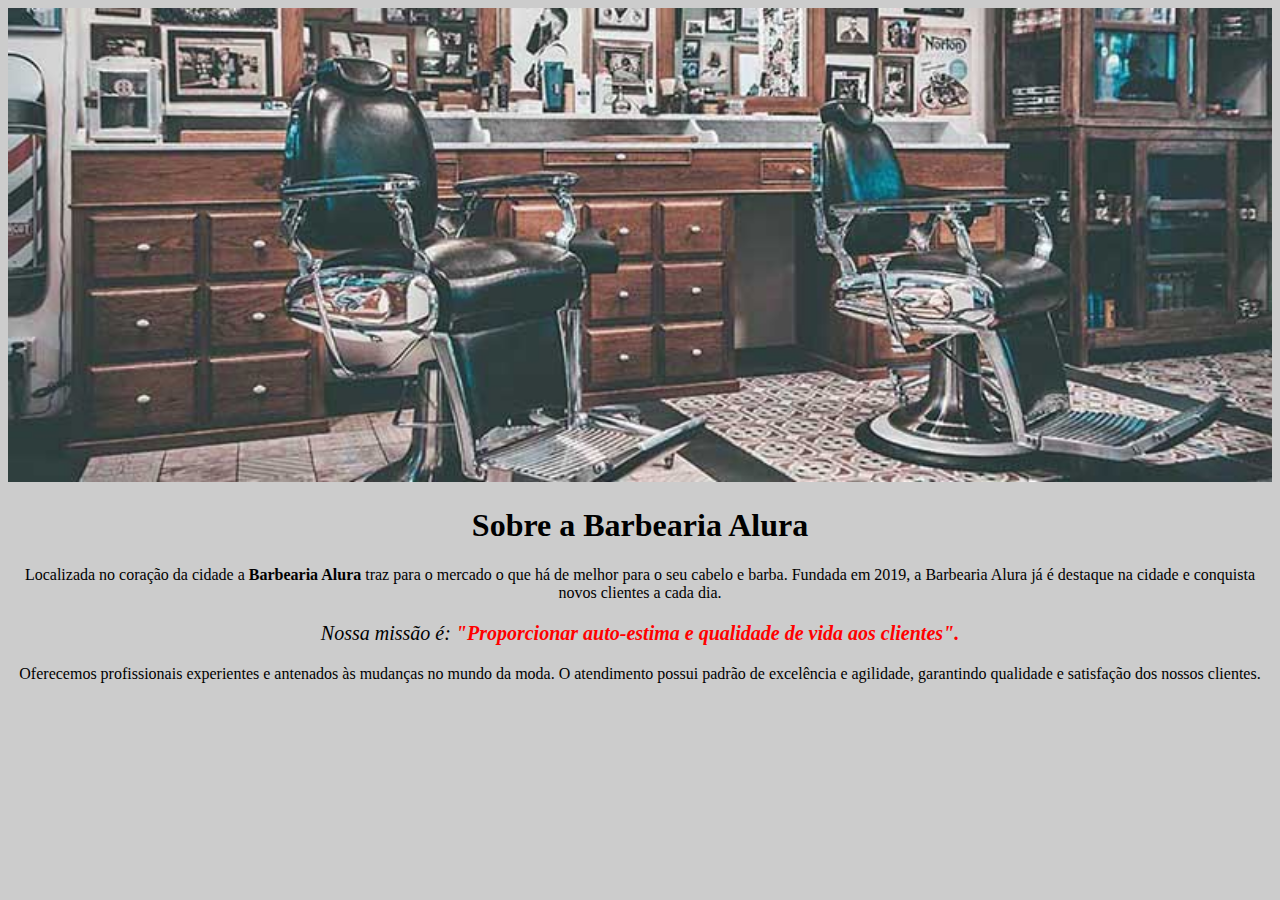
==== barbearia.html @ 306347ac "Add files via upload" ====
<!DOCTYPE html>

<html lang="pt-br">
<head>
        <meta charset="UTF-8">
        <title>barbearia alura</title>
        <link rel="stylesheet" href="style.css">

</head>

<body>
      <img id="imagem" src="banner.jpg">

        <h1>Sobre a Barbearia Alura</h1>

        <p>Localizada no coração da cidade a <strong>Barbearia Alura</strong> traz para o mercado o que há de melhor para o seu cabelo e barba. Fundada em 2019, a Barbearia Alura já é destaque na cidade e conquista novos clientes a cada dia.</p>

        <p id="tk"> <em>Nossa missão é:<strong> "Proporcionar auto-estima e qualidade de vida aos clientes".</strong></em></p>

        <p>Oferecemos profissionais experientes e antenados às mudanças no mundo da moda. O atendimento possui padrão de excelência e agilidade, garantindo qualidade e satisfação dos nossos clientes.</p>
</body>
        
</html>
---- style.css ----
p {
                text-align: center;

             }   
    
            body {
               background: #CCCCCC;
            }

           em strong {
               color: #FF0000;
            }

            h1 {
               text-align: center;

            }

            #tk {
              font-size: 20px;
            }

            #imagem {
               width: 100%;
            }
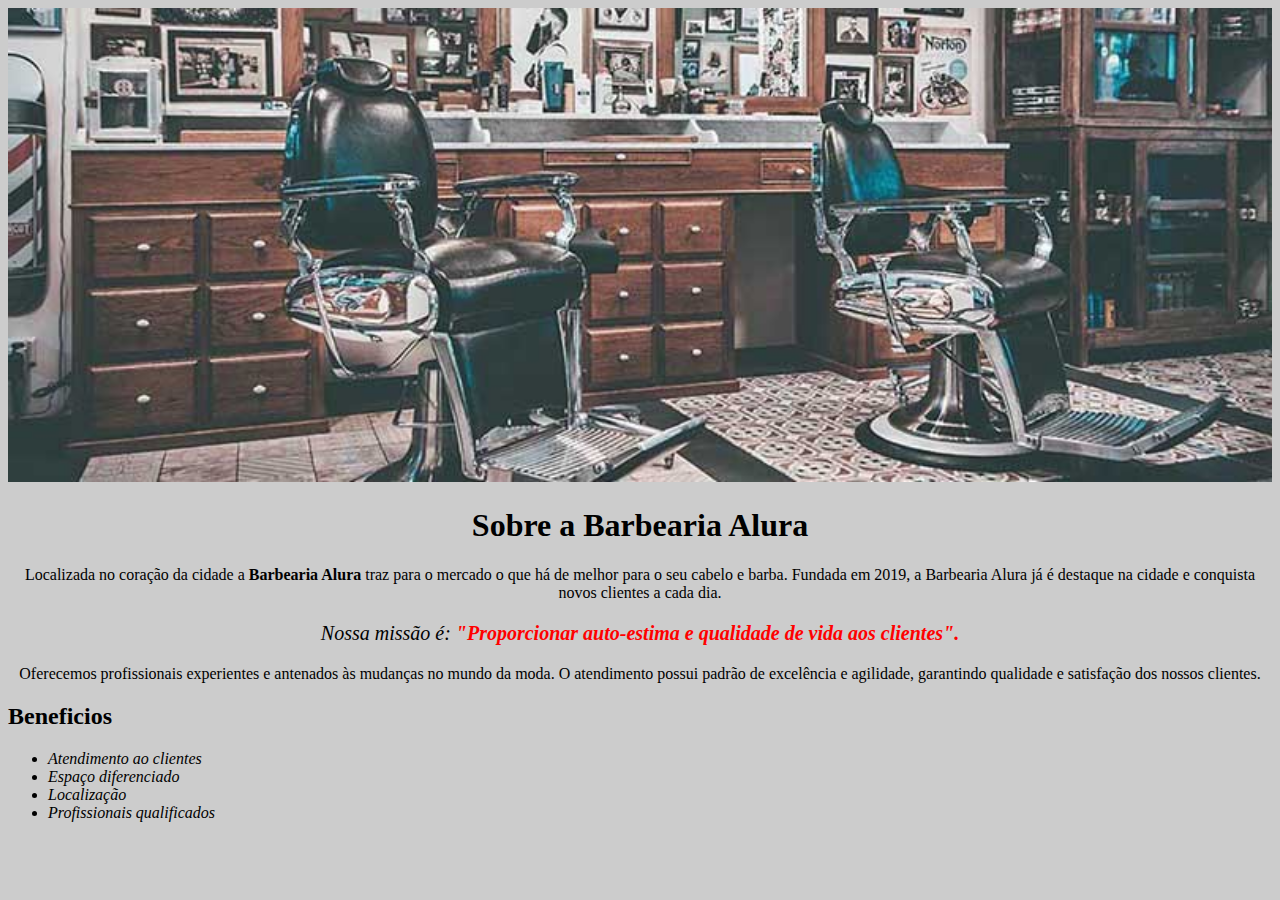
==== commit c4397754: "Add files via upload" ====
--- a/barbearia.html
+++ b/barbearia.html
@@ -18,6 +18,16 @@
         <p id="tk"> <em>Nossa missão é:<strong> "Proporcionar auto-estima e qualidade de vida aos clientes".</strong></em></p>
 
         <p>Oferecemos profissionais experientes e antenados às mudanças no mundo da moda. O atendimento possui padrão de excelência e agilidade, garantindo qualidade e satisfação dos nossos clientes.</p>
+
+        <h2> Beneficios </h2>
+
+        <ul>
+        <li class="itens">Atendimento ao clientes</li>
+        <li class="itens">Espaço diferenciado</li>
+        <li class="itens">Localização</li>
+        <li class="itens">Profissionais qualificados</li>
+        </ul>
+
 </body>
         
 </html>--- a/style.css
+++ b/style.css
@@ -23,4 +23,8 @@
 
             #imagem {
                width: 100%;
+            }
+
+            .itens {
+              font-style: italic;
             }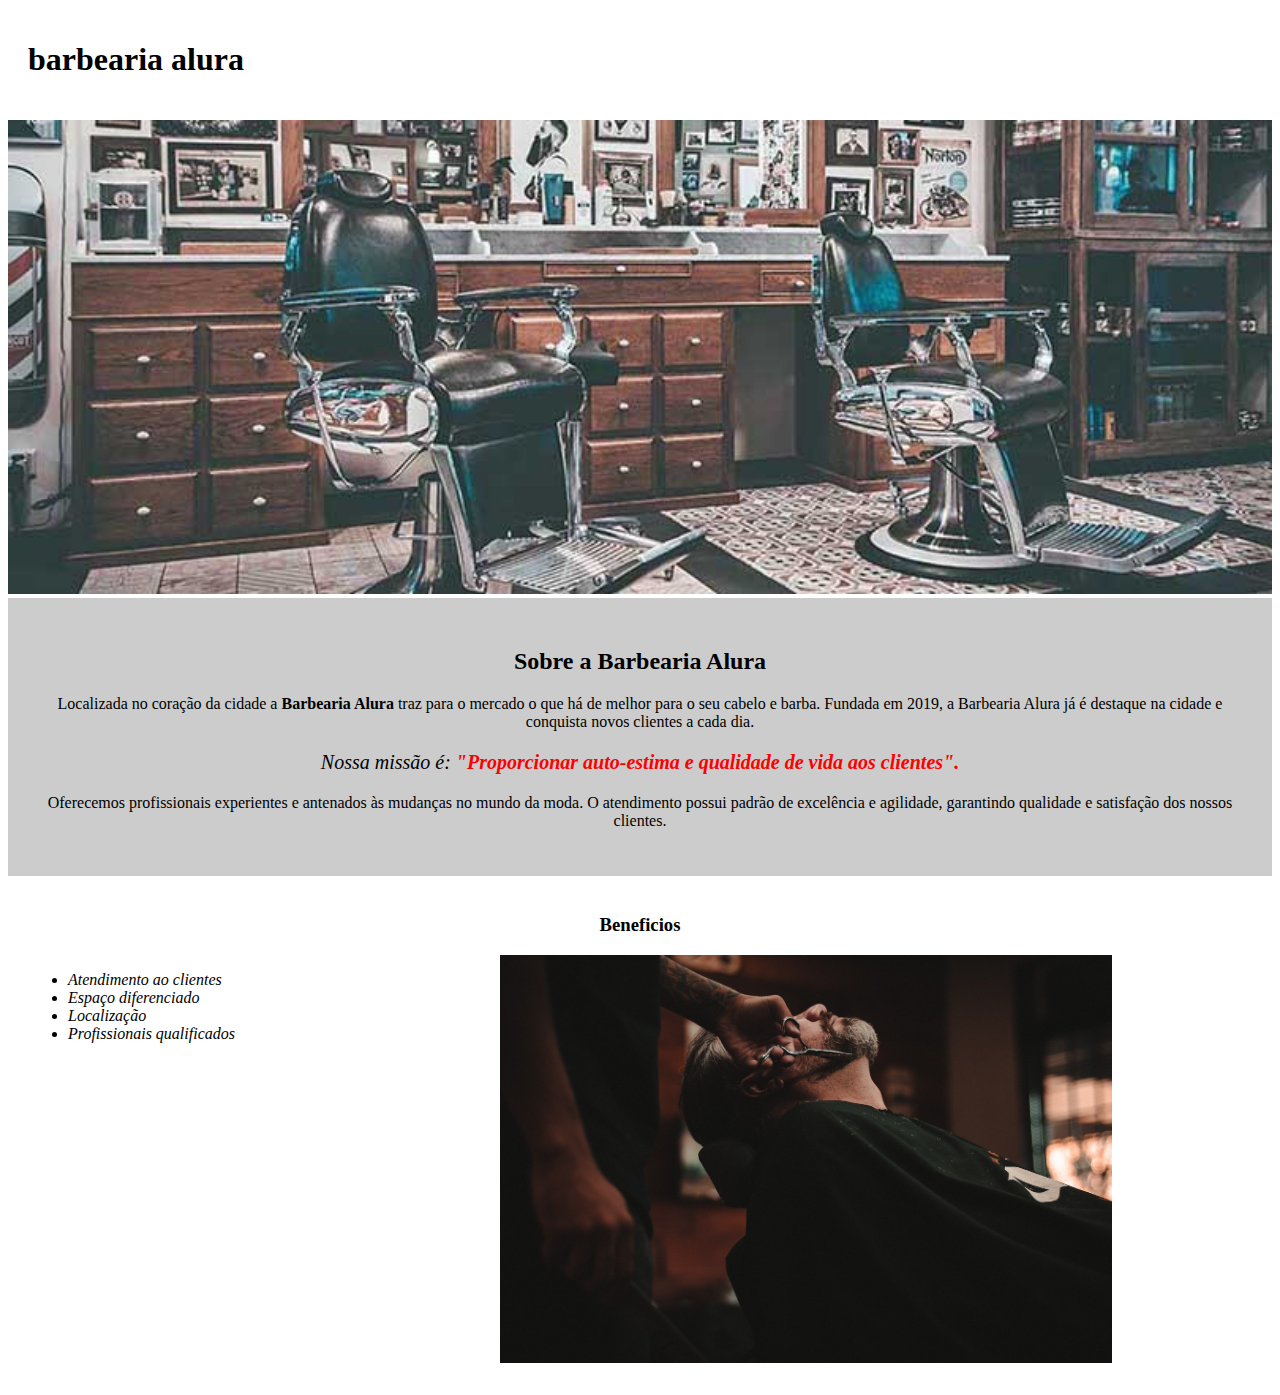
==== commit ea6efccc: "Add files via upload" ====
--- a/barbearia.html
+++ b/barbearia.html
@@ -9,25 +9,34 @@
 </head>
 
 <body>
+    <h1 class="titulo-principal">
+        barbearia alura
+    </h1>
       <img id="imagem" src="banner.jpg">
 
-        <h1>Sobre a Barbearia Alura</h1>
+            <div class="principal">
+            <h2 class="titulo-meio">Sobre a Barbearia Alura</h2>
 
-        <p>Localizada no coração da cidade a <strong>Barbearia Alura</strong> traz para o mercado o que há de melhor para o seu cabelo e barba. Fundada em 2019, a Barbearia Alura já é destaque na cidade e conquista novos clientes a cada dia.</p>
+            <p>Localizada no coração da cidade a <strong>Barbearia Alura</strong> traz para o mercado o que há de melhor para o seu cabelo e barba. Fundada em 2019, a Barbearia Alura já é destaque na cidade e conquista novos clientes a cada dia.</p>
 
-        <p id="tk"> <em>Nossa missão é:<strong> "Proporcionar auto-estima e qualidade de vida aos clientes".</strong></em></p>
+            <p id="tk"> <em>Nossa missão é:<strong> "Proporcionar auto-estima e qualidade de vida aos clientes".</strong></em></p>
 
-        <p>Oferecemos profissionais experientes e antenados às mudanças no mundo da moda. O atendimento possui padrão de excelência e agilidade, garantindo qualidade e satisfação dos nossos clientes.</p>
+            <p>Oferecemos profissionais experientes e antenados às mudanças no mundo da moda. O atendimento possui padrão de excelência e agilidade, garantindo qualidade e satisfação dos nossos clientes.</p>
+            </div>
 
-        <h2> Beneficios </h2>
+            <div class="beneficios">
+            <h3 class="titulo-meio"> Beneficios </h3>
 
-        <ul>
-        <li class="itens">Atendimento ao clientes</li>
-        <li class="itens">Espaço diferenciado</li>
-        <li class="itens">Localização</li>
-        <li class="itens">Profissionais qualificados</li>
-        </ul>
+            <ul>
+            <li class="itens">Atendimento ao clientes</li>
+            <li class="itens">Espaço diferenciado</li>
+            <li class="itens">Localização</li>
+            <li class="itens">Profissionais qualificados</li>
+            </ul>
+            <img src="beneficios.jpg" class="imagem2">
+        </div>
 
-</body>
-        
-</html>+
+    </body>
+            
+    </html>--- a/style.css
+++ b/style.css
@@ -5,17 +5,23 @@
              }   
     
             body {
-               background: #CCCCCC;
+               
             }
 
            em strong {
                color: #FF0000;
             }
 
-            h1 {
+             .titulo-principal {
+               padding: 20px;
+               
+            }
+
+
+            .titulo-meio {
                text-align: center;
+            }
 
-            }
 
             #tk {
               font-size: 20px;
@@ -27,4 +33,25 @@
 
             .itens {
               font-style: italic;
-            }+            }
+
+            .beneficios {
+               background: #FFFFFF;
+               padding: 20px;
+            }
+
+            .principal {
+               background: #CCCCCC;
+               padding: 30px;
+            }
+
+            .imagem2 {
+               width: 50%;
+            }
+
+            ul {
+               display: inline-block;
+               vertical-align: top;
+               width: 20%;
+               margin-right: 15%;
+            }
